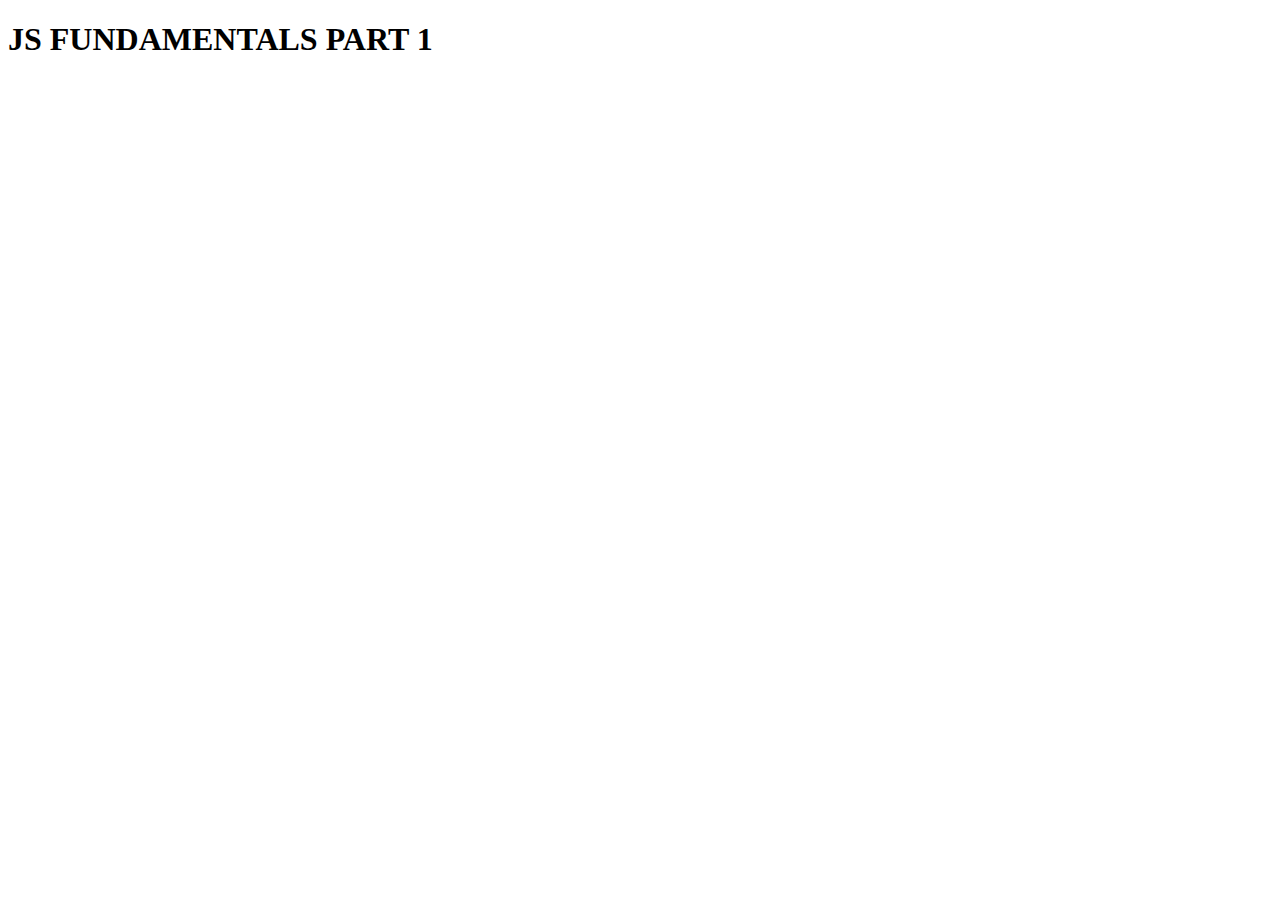
==== module-2/index.html @ 57da85d9 "docs: add module 2 index file" ====
<!DOCTYPE html>
<html lang="en">

<head>
  <meta charset="UTF-8">
  <meta name="viewport" content="width=device-width, initial-scale=1.0">
  <meta name="description"
    content="This repository is for the Udemy course course provided by Jonas Schmedtmann. This is to supplement the Scrimba course. Welcome to module 2, JavaScript fundamentals part 1. ">
  <title>JS FUNDAMENTALS PART 1</title>
  <link rel="stylesheet" type="text/css" href="./assets/css/module-2.css">
</head>

<body class="body">

  <section class="hero">
    <h1 class="heading-primary">
      JS FUNDAMENTALS PART 1
    </h1>
  </section>

</body>

</html>
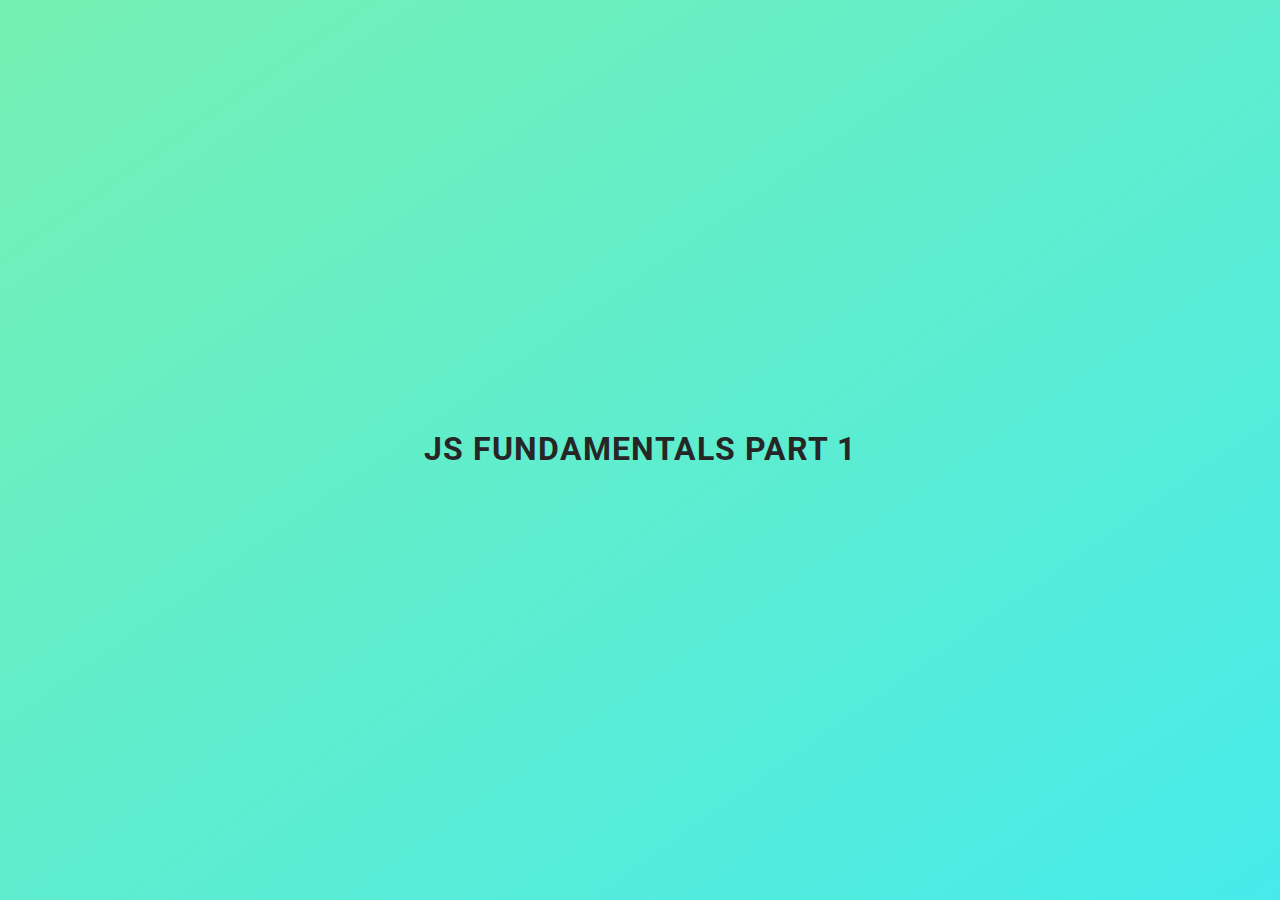
==== commit e17bace7: "fix: update script tags" ====
--- a/module-2/index.html
+++ b/module-2/index.html
@@ -18,6 +18,8 @@
     </h1>
   </section>
 
+  <script src="../assets/javascript/base.js" type="Module"></script>
+  <script src="./assets/javascript/module-2.js" type="Module"></script>
 </body>
 
 </html>--- a/module-2/assets/css/module-2.css
+++ b/module-2/assets/css/module-2.css
@@ -0,0 +1,5 @@
+@import url('../../../assets/css/base.css');
+
+.body {
+  background: linear-gradient(to bottom right, hsla(150, 80%, 70%), hsl(180, 80%, 60%));
+}